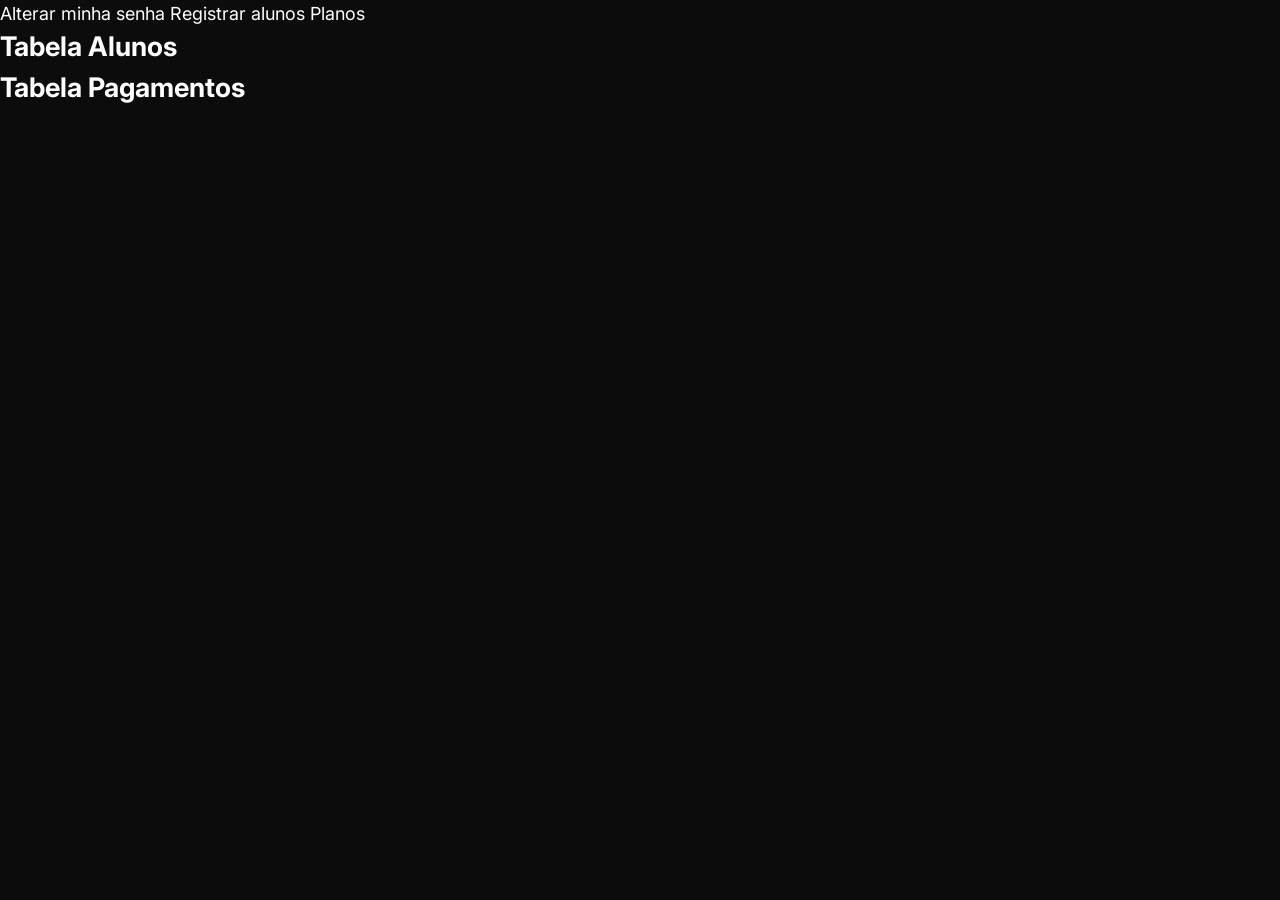
==== src/main/resources/static/adminDashboard.html @ 9d3ad823 "resolvendo conflitos do merge" ====
<!DOCTYPE html>
<html lang="en">
<head>
    <meta charset="UTF-8">
    <meta name="viewport" content="width=device-width, initial-scale=1.0">
    <title>The Beetles</title>
    <link rel="stylesheet" href="css/global.css">
    <link rel="stylesheet" href="css/adminDashboard/style.css">
</head>
<body>
    <header>
        <ul>
            <a href="alterarSenha.html">Alterar minha senha</a>
            <a href="registrarAluno.html">Registrar alunos</a>
            <a href="planos.html">Planos</a>
        </ul>
    </header>
    <main>
        <h2>Tabela Alunos</h2>
        <table id="tabelaAlunos"></table>
        <h2>Tabela Pagamentos</h2>
        <table id="tabelaPagamentos"></table>
    </main>
    <script src="js/api.js"></script>
    <script src="js/alunos.js"></script>
    <script src="js/pagamentos.js"></script>

</body>
</html>
---- src/main/resources/static/css/global.css ----
@charset "UTF-8";
@import url('https://fonts.googleapis.com/css2?family=Inter:ital,opsz,wght@0,14..32,100..900;1,14..32,100..900&display=swap');

:root {
    --fonte01: 'Inter', serif;
}

* {
    box-sizing: border-box;
    margin: 0;
    padding: 0;
    scroll-behavior: smooth;
}

a {
    color: white;
    text-decoration: none;
}

a:hover {
    text-decoration: underline;
}

body {
    background-color: #0c0c0c;
    color: white;
    font-family: var(--fonte01);
    font-size: large;
    line-height: 1.5;
}

footer {
    align-items: center;
    background-color: #e97123;
    display: flex;
    height: 5vh;
    justify-content: center;
}

.sublinks {
    display: flex;
    gap: 2vh;
}

#abatopo {
    align-items: center;
    background-color: #e97123;
    display: flex;
    height: 10vh;
    justify-content: space-between;
    padding: 0 1.5% 0 1.5%;
    position: sticky;
    top: 0;
    width: 100%;
}

#insta {
    color: linear-gradient(#833ab4, #e1306c);
    /*não funciona*/
}

#zap {
    color: #25d366;
}
th{
    padding:1%;
}
td{
    padding:1%;
}
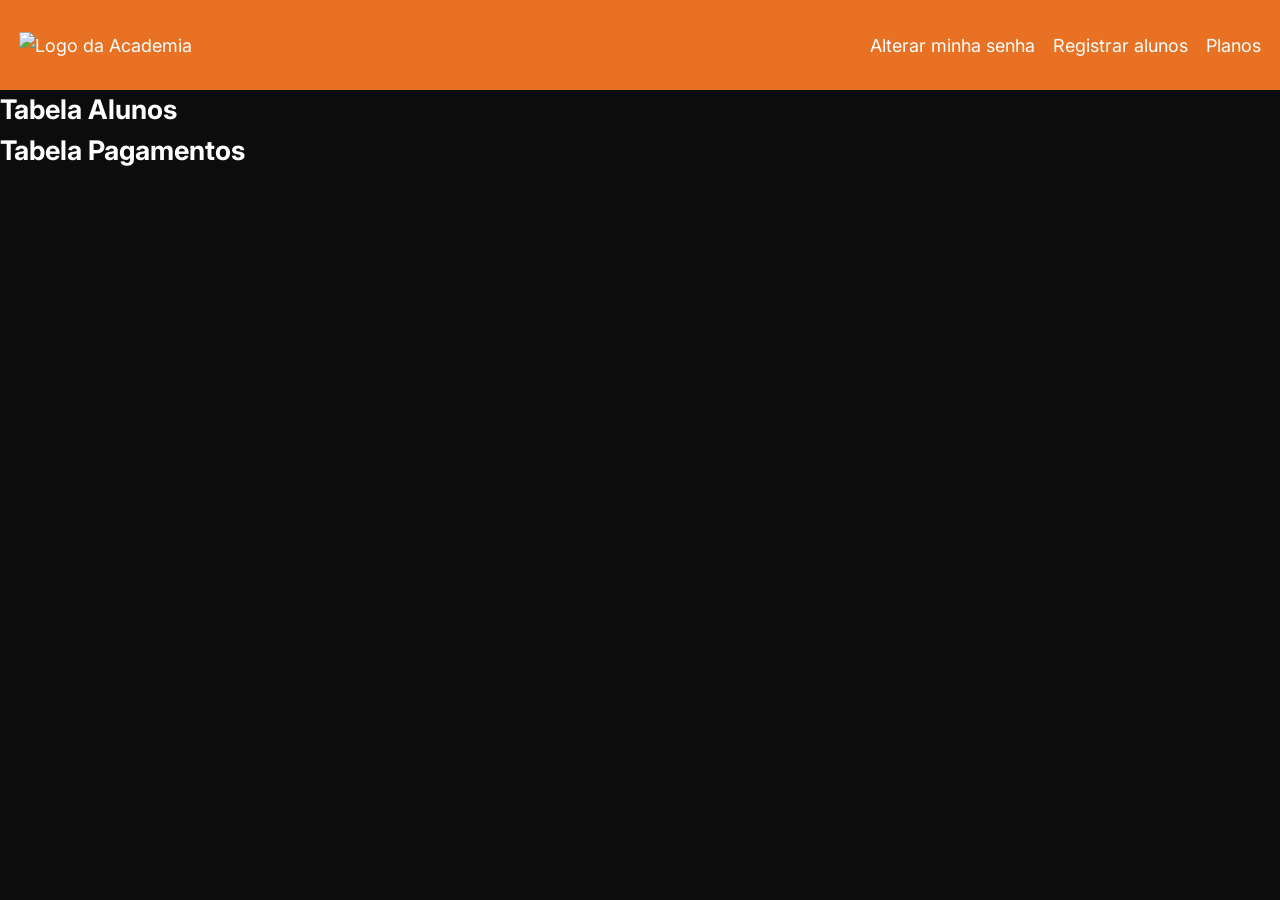
==== commit 9d95c1a2: "adicionado: paginação de tabelas no dashboard" ====
--- a/src/main/resources/static/adminDashboard.html
+++ b/src/main/resources/static/adminDashboard.html
@@ -1,5 +1,6 @@
 <!DOCTYPE html>
 <html lang="en">
+
 <head>
     <meta charset="UTF-8">
     <meta name="viewport" content="width=device-width, initial-scale=1.0">
@@ -7,23 +8,32 @@
     <link rel="stylesheet" href="css/global.css">
     <link rel="stylesheet" href="css/adminDashboard/style.css">
 </head>
+
 <body>
-    <header>
-        <ul>
-            <a href="alterarSenha.html">Alterar minha senha</a>
-            <a href="registrarAluno.html">Registrar alunos</a>
-            <a href="planos.html">Planos</a>
-        </ul>
+    <header id="abatopo">
+        <a href="index.html">
+            <img src="elements/logo-ctjs.png" alt="Logo da Academia">
+        </a>
+        <nav id="navbar">
+            <ul class="sublinks">
+                <a href="alterarSenha.html">Alterar minha senha</a>
+                <a href="registrarAluno.html">Registrar alunos</a>
+                <a href="planos.html">Planos</a>
+            </ul>
+        </nav>
     </header>
     <main>
         <h2>Tabela Alunos</h2>
         <table id="tabelaAlunos"></table>
+        <div id="paginacaoAlunos"></div>
         <h2>Tabela Pagamentos</h2>
         <table id="tabelaPagamentos"></table>
+        <div id="paginacaoPagamentos"></div>
     </main>
+    <script src="js/auth.js"></script>
     <script src="js/api.js"></script>
     <script src="js/alunos.js"></script>
     <script src="js/pagamentos.js"></script>
+</body>
 
-</body>
 </html>
--- a/src/main/resources/static/css/global.css
+++ b/src/main/resources/static/css/global.css
@@ -1,8 +1,10 @@
 @charset "UTF-8";
 @import url('https://fonts.googleapis.com/css2?family=Inter:ital,opsz,wght@0,14..32,100..900;1,14..32,100..900&display=swap');
+@import url('https://fonts.googleapis.com/css2?family=Oswald:wght@200..700&display=swap');
 
 :root {
     --fonte01: 'Inter', serif;
+    --fonte02: 'Oswald', serif;
 }
 
 * {
@@ -33,8 +35,18 @@
     align-items: center;
     background-color: #e97123;
     display: flex;
+    font-family: var(--fonte02);
+    font-size: 16px;
     height: 5vh;
     justify-content: center;
+}
+
+td {
+    padding: 1%;
+}
+
+th {
+    padding: 1%;
 }
 
 .sublinks {
@@ -54,17 +66,75 @@
     width: 100%;
 }
 
-#insta {
-    color: linear-gradient(#833ab4, #e1306c);
-    /*não funciona*/
+#btnInstagram{
+    max-height: 4vh;    
+    width: 10%;
+    border-radius: 50px;
+    background: linear-gradient(to right, #833ab4, #fd1d1d);
+    color: white;
+    box-shadow: rgba(0, 0, 0, 0.08) 0px 0px 5px;
+    outline: none;
+    padding: 1.5%;
+    display: flex;
+    justify-content: center;
+    align-items: center;
+    flex-direction: row-reverse;
+    gap: 2%;
 }
 
-#zap {
-    color: #25d366;
+#btnInstagram a{
+    text-decoration: none;
+}
+table {
+    width: 60%;
 }
 th{
-    padding:1%;
+    padding:2%;
 }
 td{
-    padding:1%;
+    padding:2%;
+    text-align: center;
+}
+
+#btnInstagram:hover {
+    background: linear-gradient(#c13584, #e1306c);
+    cursor: pointer;transform: scale(1.02);
+    transition: transform 0.1s ease-in;
+}
+
+#btnWhatsapp{
+    max-height: 4vh;    
+    width: 10%;
+    border-radius: 50px;
+    background-color: #25d366;
+    color: white;
+    box-shadow: rgba(0, 0, 0, 0.08) 0px 0px 5px;
+    outline: none;
+    padding: 1.5%;
+    display: flex;
+    justify-content: center;
+    align-items: center;
+    flex-direction: row-reverse;
+    gap: 2%;
+}
+
+#btnWhatsapp a{
+    text-decoration: none;
+}
+
+#btnWhatsapp:hover {
+    background-color: #128c7e;
+    cursor: pointer;transform: scale(1.02);
+    transition: transform 0.1s ease-in;
+}
+
+#contatos {
+    width: 100%;
+    display: flex;
+    justify-content: center;
+    gap: 1%;
+}
+button {
+    padding: 1%;
+    margin: 1%;
 }
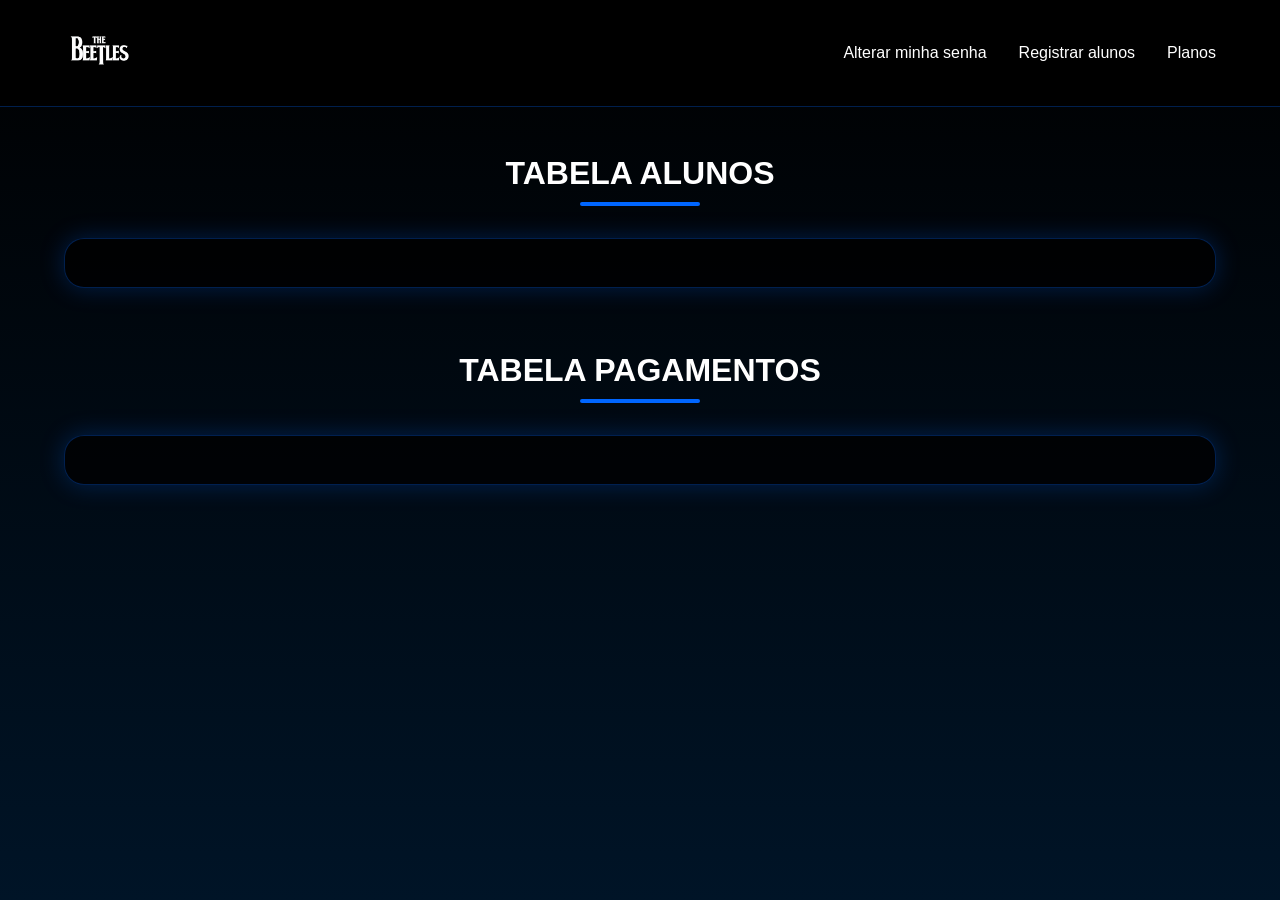
==== commit 4d700609: "Alteração completa do frontend" ====
--- a/src/main/resources/static/adminDashboard.html
+++ b/src/main/resources/static/adminDashboard.html
@@ -1,18 +1,17 @@
 <!DOCTYPE html>
-<html lang="en">
+<html lang="pt-BR">
 
 <head>
     <meta charset="UTF-8">
     <meta name="viewport" content="width=device-width, initial-scale=1.0">
     <title>The Beetles</title>
-    <link rel="stylesheet" href="css/global.css">
     <link rel="stylesheet" href="css/adminDashboard/style.css">
 </head>
 
 <body>
     <header id="abatopo">
         <a href="index.html">
-            <img src="elements/logo-ctjs.png" alt="Logo da Academia">
+            <img src="elements/logo-beetles.png" alt="Logo da Academia">
         </a>
         <nav id="navbar">
             <ul class="sublinks">
@@ -22,18 +21,24 @@
             </ul>
         </nav>
     </header>
-    <main>
+    <main class="main">
         <h2>Tabela Alunos</h2>
-        <table id="tabelaAlunos"></table>
+        <div class="table-conteiner">
+            <table class="tabela" id="tabelaAlunos"></table>
+        </div>
         <div id="paginacaoAlunos"></div>
         <h2>Tabela Pagamentos</h2>
-        <table id="tabelaPagamentos"></table>
+        <div class="table-conteiner">
+            <table class="tabela" id="tabelaPagamentos"></table>
+        </div>
+
         <div id="paginacaoPagamentos"></div>
     </main>
     <script src="js/auth.js"></script>
     <script src="js/api.js"></script>
     <script src="js/alunos.js"></script>
     <script src="js/pagamentos.js"></script>
+
 </body>
 
 </html>
--- a/src/main/resources/static/css/adminDashboard/style.css
+++ b/src/main/resources/static/css/adminDashboard/style.css
@@ -0,0 +1,190 @@
+/* Reset */
+* {
+    margin: 0;
+    padding: 0;
+    box-sizing: border-box;
+}
+
+body {
+    font-family: Arial, Helvetica, sans-serif;
+    background: linear-gradient(to bottom, #000000, #001427);
+    color: #ffffff;
+    min-height: 100vh;
+}
+
+/* HEADER */
+#abatopo {
+    display: flex;
+    justify-content: space-between;
+    align-items: center;
+
+    padding: 1rem 5%;
+
+    background-color: rgba(0, 0, 0, 0.9);
+    border-bottom: 1px solid rgba(0, 102, 255, 0.3);
+
+    position: sticky;
+    top: 0;
+    z-index: 100;
+}
+
+#abatopo img {
+    height: 70px;
+}
+
+.sublinks {
+    display: flex;
+    gap: 2rem;
+    list-style: none;
+}
+
+.sublinks a {
+    text-decoration: none;
+    color: white;
+    font-size: 1rem;
+    font-weight: 500;
+
+    transition: 0.3s;
+}
+
+.sublinks a:hover {
+    color: #0066ff;
+}
+
+/* CONTEÚDO PRINCIPAL */
+.main {
+    width: min(1200px, 90%);
+    margin: 3rem auto;
+
+    display: flex;
+    flex-direction: column;
+    gap: 2rem;
+}
+
+/* TÍTULOS */
+.main h2 {
+    font-size: 2rem;
+    text-transform: uppercase;
+    text-align: center;
+}
+
+.main h2::after {
+    content: "";
+    display: block;
+
+    width: 120px;
+    height: 4px;
+
+    margin: 10px auto 0;
+
+    background-color: #0066ff;
+    border-radius: 999px;
+}
+
+/* CONTAINER DAS TABELAS */
+.table-conteiner {
+    overflow-x: auto;
+
+    background: rgba(0, 0, 0, 0.75);
+
+    border: 1px solid rgba(0, 102, 255, 0.3);
+    border-radius: 20px;
+
+    box-shadow: 0 0 25px rgba(0, 102, 255, 0.25);
+
+    padding: 1.5rem;
+}
+
+/* TABELAS */
+.tabela {
+    width: 100%;
+    border-collapse: collapse;
+}
+
+.tabela thead {
+    background-color: rgba(0, 102, 255, 0.2);
+}
+
+.tabela th {
+    padding: 1rem;
+
+    text-align: left;
+    text-transform: uppercase;
+    font-size: 0.9rem;
+
+    color: #4d94ff;
+
+    border-bottom: 2px solid rgba(0, 102, 255, 0.4);
+}
+
+.tabela td {
+    padding: 1rem;
+    border-bottom: 1px solid rgba(255, 255, 255, 0.08);
+}
+
+.tabela tbody tr {
+    transition: 0.3s;
+}
+
+.tabela tbody tr:hover {
+    background-color: rgba(0, 102, 255, 0.08);
+}
+
+/* PAGINAÇÃO */
+#paginacaoAlunos,
+#paginacaoPagamentos {
+    display: flex;
+    justify-content: center;
+    gap: 0.8rem;
+    flex-wrap: wrap;
+}
+
+#paginacaoAlunos button,
+#paginacaoPagamentos button {
+    background-color: transparent;
+
+    border: 1px solid #0066ff;
+    border-radius: 10px;
+
+    color: white;
+
+    padding: 0.7rem 1rem;
+
+    cursor: pointer;
+
+    transition: 0.3s;
+}
+
+#paginacaoAlunos button:hover,
+#paginacaoPagamentos button:hover {
+    background-color: #0066ff;
+}
+
+#paginacaoAlunos button.ativo,
+#paginacaoPagamentos button.ativo {
+    background-color: #0066ff;
+}
+
+/* RESPONSIVIDADE */
+@media (max-width: 768px) {
+    #abatopo {
+        flex-direction: column;
+        gap: 1rem;
+    }
+
+    .sublinks {
+        flex-direction: column;
+        text-align: center;
+        gap: 1rem;
+    }
+
+    .main h2 {
+        font-size: 1.5rem;
+    }
+
+    .tabela th,
+    .tabela td {
+        padding: 0.8rem;
+        font-size: 0.9rem;
+    }
+}
